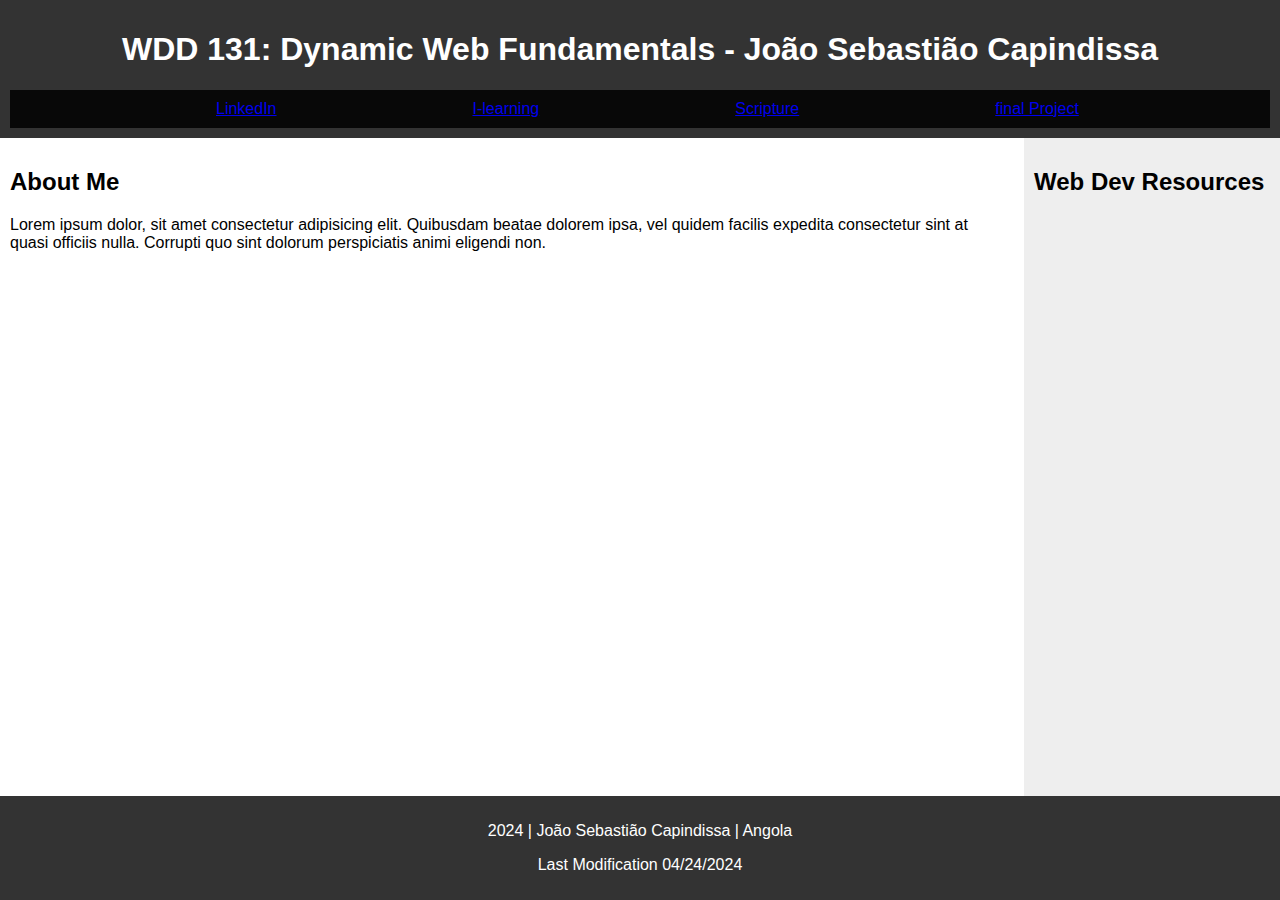
==== index.html @ 350befdc "index, css and js files" ====
<!DOCTYPE html>
<html lang="en">

<head>
    <meta charset="UTF-8">
    <meta name="viewport" content="width=device-width, initial-scale=1.0">
    <title>João Sebastião Capindissa | WDD 131</title>
    <meta name="description" content=" WDD 131 - Dynamic Web Fundamentals, João Sebastião Capindissa ">
    <meta name="author" content="João Sebastião Capindissa">
    <link rel="stylesheet" href="styles/base.css">
</head>

<body>
    <div class="container">
        <header>
            <h1>WDD 131: Dynamic Web Fundamentals - João Sebastião Capindissa</h1>
            <div class="nav">
                <nav>
                    <ul>
                        <li><a href="www.linkedin.com/in/joaocapindissa">LinkedIn</a></li>
                        <li><a href="https://byui.instructure.com/">I-learning</a></li>
                        <li><a href="https://www.churchofjesuschrist.org/study/scriptures">Scripture</a></li>
                        <li><a href="#">final Project</a></li>
                    </ul>
                </nav>
            </div>
        </header>
        <main class="main">
            <div class="content">
                <h2>About Me</h2>
                <!-- Main content goes here -->
                <p>Lorem ipsum dolor, sit amet consectetur adipisicing elit. Quibusdam beatae dolorem ipsa, vel quidem
                    facilis expedita consectetur sint at quasi officiis nulla. Corrupti quo sint dolorum perspiciatis
                    animi eligendi non.</p>
            </div>
            <div class="sidebar">
                <h2>Web Dev Resources </h2>
                <!-- Right sidebar content goes here -->
            </div>
        </main>
        <footer>
            <p> 2024 | João Sebastião Capindissa | Angola</p>
            <p>Last Modification 04/24/2024</p>
        </footer>
    </div>
</body>

</html>
---- styles/base.css ----
/* Reset default margin and padding */
body, html {
    margin: 0;
    padding: 0;
    font-family: Arial, sans-serif;
  }
  
  /* Define grid layout for body */
  body {
    display: grid;
    grid-template-rows: auto 1fr auto; /* Header, Main content, Footer */
  }
  
  /* Container for flex layout */
  .container {
    display: flex;
    min-height: 100vh;
    flex-direction: column;
  }
  
  /* Styling for header and footer */
  header, footer {
    background-color: #333;
    color: #fff;
    padding: 10px;
    text-align: center;
  }
  
  /* Styling for navigation */
  nav {
    background-color: #080808;
    color: #fff;
    padding: 10px;
  }
  
  nav ul {
    list-style-type: none;
    margin: 0;
    padding: 0;
    display: flex;
  }
  
  nav ul li {
    margin-left: 10px;
    padding-left: 15%;
  }
  .modern a{
    flex: 1 1 100%;
  }
  
  /* Main content layout */
  .main {
    flex: 1;
    display: grid;
    grid-template-columns: 1fr 20%; /* Content, Sidebar */
    gap: 10px;
  }
  
  /* Styling for sidebar */
  .sidebar {
    background-color: #eee;
    padding: 10px;
  }
  
  /* Styling for main content */
  .content {
    padding: 10px;
  }
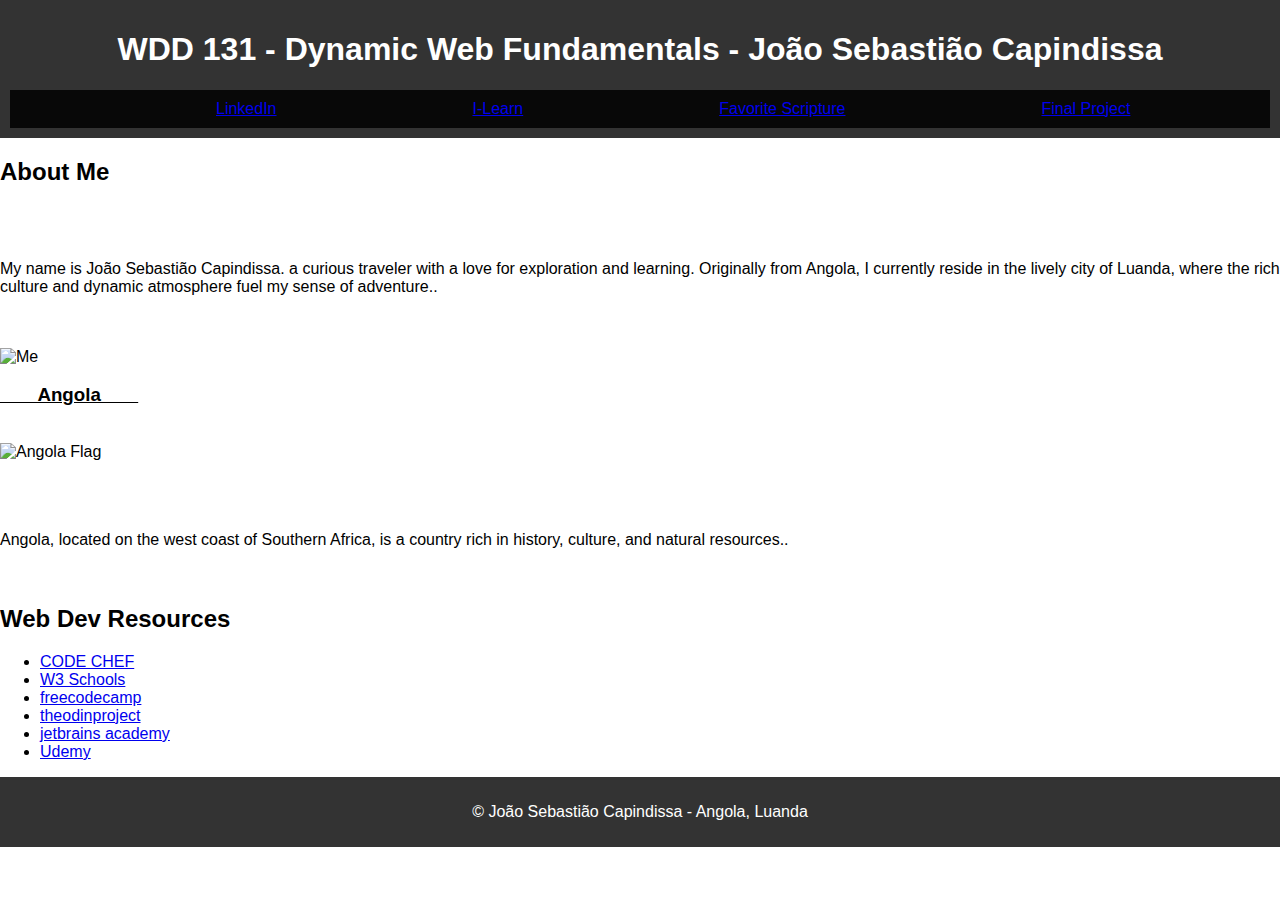
==== commit 9baf188c: "change head" ====
--- a/index.html
+++ b/index.html
@@ -1,48 +1,65 @@
 <!DOCTYPE html>
 <html lang="en">
-
 <head>
     <meta charset="UTF-8">
     <meta name="viewport" content="width=device-width, initial-scale=1.0">
-    <title>João Sebastião Capindissa | WDD 131</title>
-    <meta name="description" content=" WDD 131 - Dynamic Web Fundamentals, João Sebastião Capindissa ">
-    <meta name="author" content="João Sebastião Capindissa">
+    <title>WDD 131 - Dynamic Web Fundamentals - João Sebastião Capindissa</title>
+    <meta name="description" content="WDD 131 - Dynamic Web Fundamentals -- Zachariah Sutherland -- Learning about HTML, CSS, Javascript for web development.">
+    <meta name="author" content="Zachariah Sutherland">
+    <script src="scripts/getdates.js" defer></script>
     <link rel="stylesheet" href="styles/base.css">
 </head>
+<body>
+    <header>
+        <h1>WDD 131 - Dynamic Web Fundamentals - João Sebastião Capindissa</h1>
 
-<body>
-    <div class="container">
-        <header>
-            <h1>WDD 131: Dynamic Web Fundamentals - João Sebastião Capindissa</h1>
-            <div class="nav">
-                <nav>
-                    <ul>
-                        <li><a href="www.linkedin.com/in/joaocapindissa">LinkedIn</a></li>
-                        <li><a href="https://byui.instructure.com/">I-learning</a></li>
-                        <li><a href="https://www.churchofjesuschrist.org/study/scriptures">Scripture</a></li>
-                        <li><a href="#">final Project</a></li>
-                    </ul>
-                </nav>
+        <nav>
+            <ul class="navbar">
+                <li><a href="https://www.linkedin.com/in/joaocapindissa/">LinkedIn</a></li>
+                <li><a href="https://byui.instructure.com/">I-Learn</a></li>
+                <li><a href="https://www.churchofjesuschrist.org/study/scriptures/dc-testament/dc/20?lang=eng">Favorite Scripture</a></li>
+                <li><a href="#">Final Project</a></li>
+            </ul>
+        </nav>
+    </header>
+    <main>
+        <section class="card">
+            <h2>About Me</h2>
+
+            <div class="top-half">
+                <p><br><br><br>My name is João Sebastião Capindissa. a curious traveler with a love for exploration and learning. Originally from Angola, I currently reside in the lively city of Luanda, where the rich culture and dynamic atmosphere fuel my sense of adventure..<br><br><br></p>
+                <img src="images/me.jpg" alt="Me" id="me">
             </div>
-        </header>
-        <main class="main">
-            <div class="content">
-                <h2>About Me</h2>
-                <!-- Main content goes here -->
-                <p>Lorem ipsum dolor, sit amet consectetur adipisicing elit. Quibusdam beatae dolorem ipsa, vel quidem
-                    facilis expedita consectetur sint at quasi officiis nulla. Corrupti quo sint dolorum perspiciatis
-                    animi eligendi non.</p>
+
+            <h3><u><strong>&emsp;&emsp;Angola&emsp;&emsp;</strong></u></h3><br>
+
+            <div class="bottom-half">
+                <img src="images/angola.jpg" alt="Angola Flag" id="ct">
+                <p><br><br><br>Angola, located on the west coast of Southern Africa, is a country rich in history, culture, and natural resources..<br><br><br></p>
             </div>
-            <div class="sidebar">
-                <h2>Web Dev Resources </h2>
-                <!-- Right sidebar content goes here -->
-            </div>
-        </main>
-        <footer>
-            <p> 2024 | João Sebastião Capindissa | Angola</p>
-            <p>Last Modification 04/24/2024</p>
-        </footer>
-    </div>
+        </section>
+        
+        <section class="card">
+            <h2>Web Dev Resources</h2>
+            <ul>
+                <li><a href="https://www.codechef.com/">CODE CHEF</a></li>
+                <li><a href="https://www.w3schools.com/">W3 Schools</a></li>
+                <li><a href="https://www.freecodecamp.org/">freecodecamp</a></li>
+                <li><a href="https://www.theodinproject.com/">theodinproject</a></li>
+                <li><a href="https://www.jetbrains.com/academy/">jetbrains academy</a></li>
+                <li><a href="https://www.udemy.com/">Udemy</a></li>
+            </ul>
+        </section>
+    </main>
+    <footer>
+        <p>
+            &copy; <span id="currentyear"></span> João Sebastião Capindissa - Angola, Luanda
+        </p>
+        <p id="lastModified" class="colored"></p>
+    </footer>
+
+    <script>
+
+    </script>
 </body>
-
 </html>